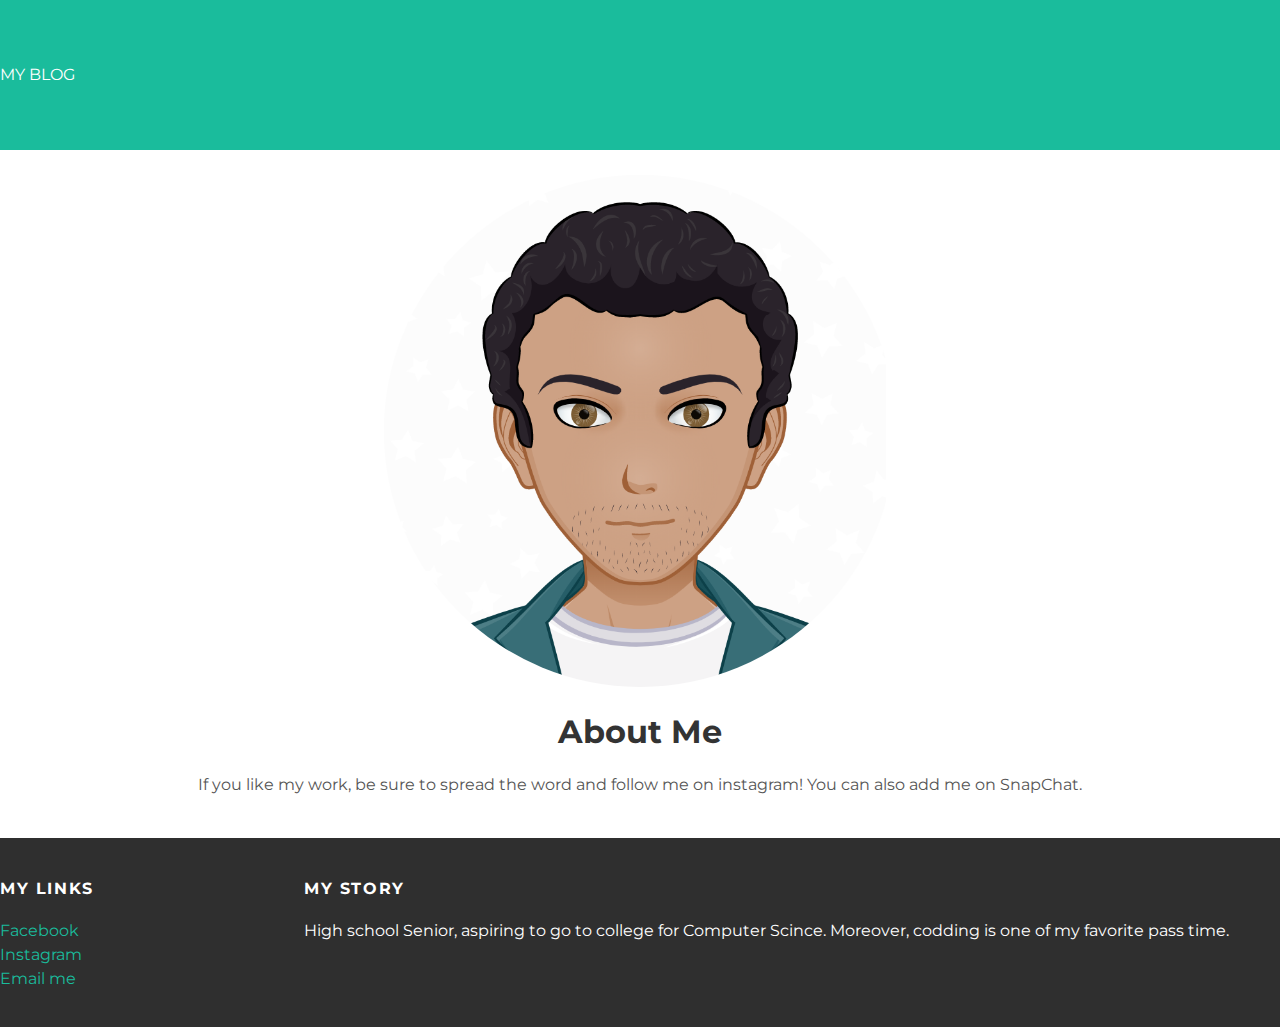
==== about.html @ eed63664 "Add files via upload" ====
<!DOCTYPE html>
<html>
<head>
  <title> My Blog</title>
    <link rel="stylesheet" type="text/css" href="styles.css">
</head>

<body>
  <div id="header">
    <div class="container">
      <a href="index.html">My Blog</a>
      <ul>
      </li>
      </ul>
    </div>
  </div>

  <div id="content">
    <div class="container">
      <div class="about">
        <div class="about-author">
          <img id="author-picture" src="guess.png">
        </div>
        <h1 class="about-title"> About Me</h1>
        <div class="about-content">
          <p> If you like my work, be sure to spread the word and follow me on instagram! You can also add me on SnapChat. </p>
        </div> <!-- about-content -->
      </div> <!-- about -->
    </div> <!-- container -->
  </div> <!-- content -->

  <div id="footer">
    <div class="container">
      <div class="column">
        <h4>My Links</h4>
        <p>
          <a href="https://www.facebook.com/dario.arias.378">Facebook</a>
          <br>
          <a href="https://www.instagram.com/_soundbeast_/">Instagram</a>
          <br>
          <a href="mailto: darioarias12@gmail.com"> Email me</a>
        </p>
      </div>
      <div class="column">
        <h4>My Story</h4>
        <p> High school Senior, aspiring to go to college for Computer Scince. Moreover, codding is one of my favorite pass time.</p>
      </div>
    </div>
  </div>
</body>
</html>
---- styles.css ----
@import url(http://fonts.googleapis.com/css?family=Montserrat:400,700);
body {
  color: #555;
  margin:0;
  font-family: 'Montserrat', sans-serif;
}
#header {
  background-color:#1abc9c;
  height: 150px;
  line-height: 150px;
}
#header a {
  color: white;
  text-decoration: none;
  text-transform: uppercase;
}
#header a:hover {
  color: #222;
}
#header-title {
  display: block;
  float: left;
  font-size: 20px;
  font-weight: bold;
}
#header-nav {
  display: block;
  float: right;
  margin-top: 0;
}
#header-nav li {
  display: inline;
  padding-left: 20px;
}
.container {
  max-width: 1300px;
  margin: 0 auto;
}
#footer {
  background-color: #2f2f2f;
  padding: 20px 0;
}
.column {
  min-width: 300px;
  display: inline-block;
  vertical-align: top;
}
#footer h4 {
  color: white;
  text-transform: uppercase;
  letter-spacing: 0.1em;
}
#footer p {
  color: white;
}
a {
  color: #1abc9c;
  text-decoration: none;
}
a:hover {
  color:#F6A623;
}
.post, .about {
  max-with:800px;
  margin: 0 auto;
  padding: 25px 0;
}
#author-picture{
  height:40%;
  width: 40%;
}
.post-author img {
  width: 55px;
  height: 55px;
  vertical-align: middle;
}
.post-author span {
  margin-left: 16px;
}
.post-date {
  color: #D2D2D2;
  font-size: 14px;
  font-weight: bold;
  text-transform: uppercase;
  letter-spacing: 0.1em;
}
h1, h2, h3, h4 {
  color:#333;
}
p {
  line-height: 1.5;
}
.about{
  text-align:center;
}
.post-author img, .about-author img{
  border-radius:50%;
}
.post-container:nth-child(even) {
  background-color: #f2f2f2;
  border-radius:5%;
}
.words{
  margin-left:10%;
}
.foot{
padding-left:3%;
margin: 20px;
}
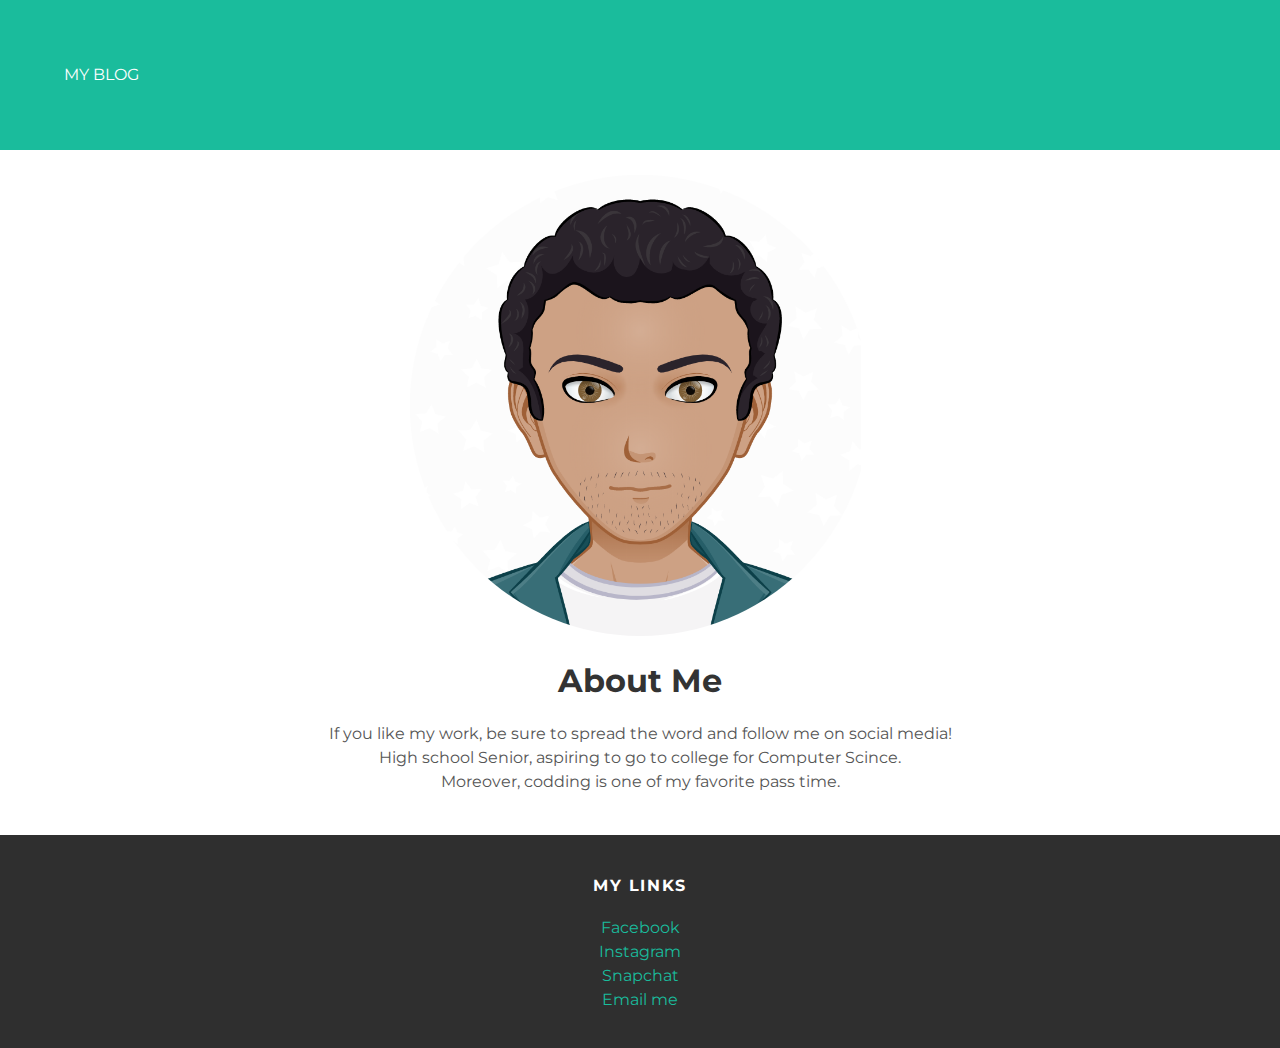
==== commit 1b105293: "Add files via upload" ====
--- a/about.html
+++ b/about.html
@@ -1,7 +1,7 @@
 <!DOCTYPE html>
 <html>
 <head>
-  <title> My Blog</title>
+  <title>Dario's Blog</title>
     <link rel="stylesheet" type="text/css" href="styles.css">
 </head>
 
@@ -23,7 +23,7 @@
         </div>
         <h1 class="about-title"> About Me</h1>
         <div class="about-content">
-          <p> If you like my work, be sure to spread the word and follow me on instagram! You can also add me on SnapChat. </p>
+          <p> If you like my work, be sure to spread the word and follow me on social media!<br> High school Senior, aspiring to go to college for Computer Scince. <br>Moreover, codding is one of my favorite pass time. </p>
         </div> <!-- about-content -->
       </div> <!-- about -->
     </div> <!-- container -->
@@ -31,19 +31,16 @@
 
   <div id="footer">
     <div class="container">
-      <div class="column">
+      <div class="acolumn">
         <h4>My Links</h4>
         <p>
           <a href="https://www.facebook.com/dario.arias.378">Facebook</a>
           <br>
-          <a href="https://www.instagram.com/_soundbeast_/">Instagram</a>
+          <a href="https://www.instagram.com/_soundbeast_/">Instagram</a><br>
+          <a href="">Snapchat</a>
           <br>
-          <a href="mailto: darioarias12@gmail.com"> Email me</a>
+          <a href="mailto: darioarias12@gmail.com">Email me</a>
         </p>
-      </div>
-      <div class="column">
-        <h4>My Story</h4>
-        <p> High school Senior, aspiring to go to college for Computer Scince. Moreover, codding is one of my favorite pass time.</p>
       </div>
     </div>
   </div>
--- a/styles.css
+++ b/styles.css
@@ -33,8 +33,10 @@
   padding-left: 20px;
 }
 .container {
-  max-width: 1300px;
+  max-width: 90%;
   margin: 0 auto;
+  position: relative;
+
 }
 #footer {
   background-color: #2f2f2f;
@@ -96,10 +98,7 @@
 .post-author img, .about-author img{
   border-radius:50%;
 }
-.post-container:nth-child(even) {
-  background-color: #f2f2f2;
-  border-radius:5%;
-}
+
 .words{
   margin-left:10%;
 }
@@ -107,3 +106,33 @@
 padding-left:3%;
 margin: 20px;
 }
+
+#alis{
+  background-color: #f2f2f2;
+  border-radius:5%;
+}
+.album{
+  width: 320px;
+  border-radius: 10%;
+  box-shadow: 10px 14px 18px 0 rgba(0, 0, 0, 0.2), 0 6px 20px 0 rgba(0, 0, 0, 0.19);
+  margin-right:1.0%;
+}
+.audio{
+  padding-left:4%;
+
+}
+.songinfo{
+padding-left:1%;
+
+}
+.acolumn {
+  min-width: 300px;
+  text-align:center;
+
+}
+.words{
+  margin-right: 20%;
+}
+#description{
+  padding-top: 1%;
+}
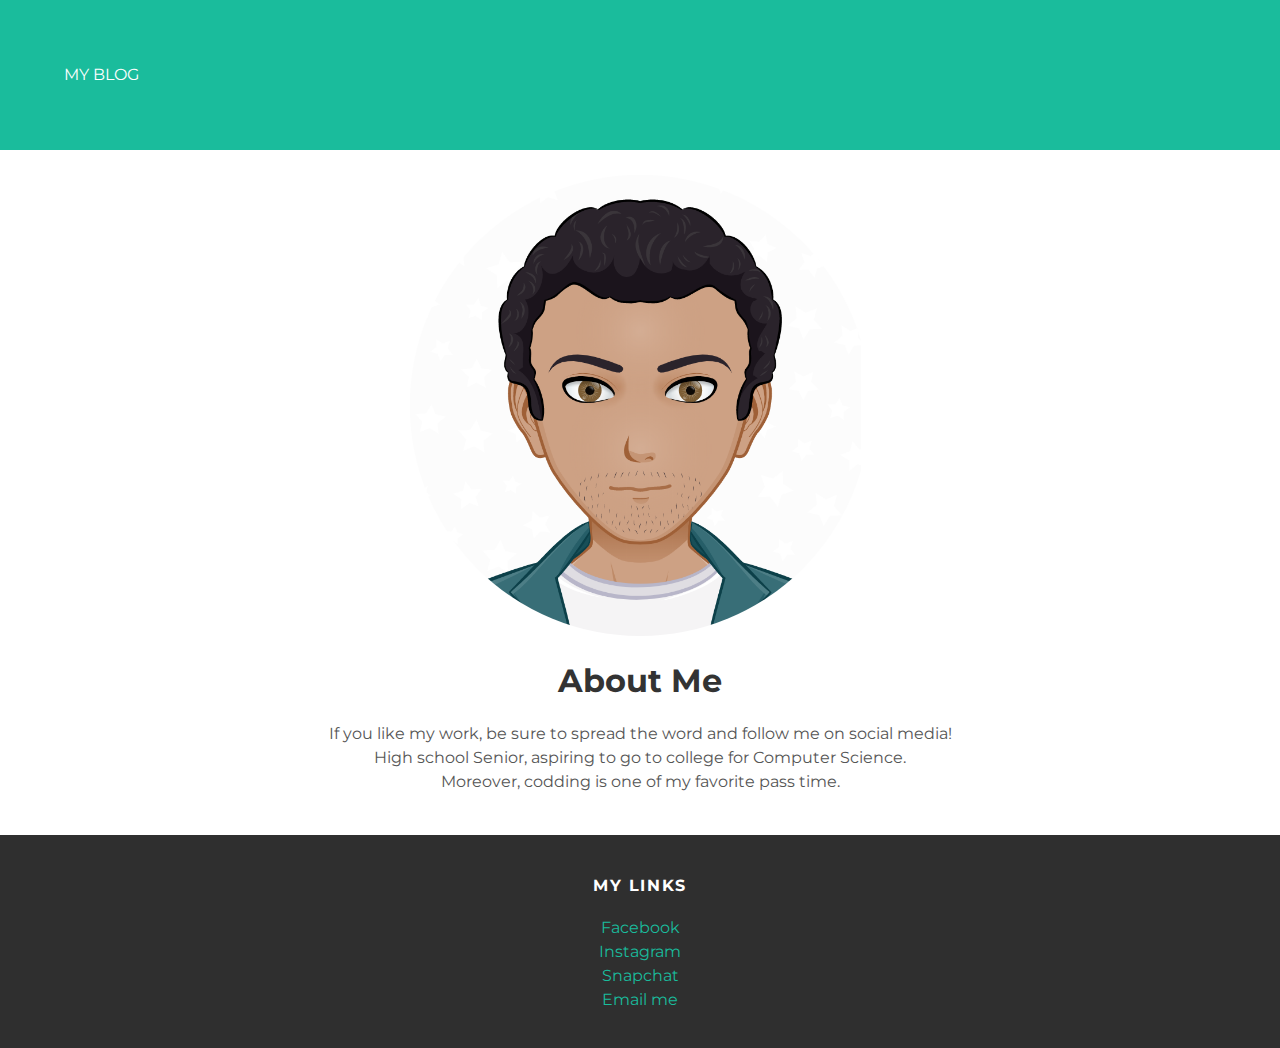
==== commit e6d597fc: "Update about.html" ====
--- a/about.html
+++ b/about.html
@@ -23,7 +23,7 @@
         </div>
         <h1 class="about-title"> About Me</h1>
         <div class="about-content">
-          <p> If you like my work, be sure to spread the word and follow me on social media!<br> High school Senior, aspiring to go to college for Computer Scince. <br>Moreover, codding is one of my favorite pass time. </p>
+          <p> If you like my work, be sure to spread the word and follow me on social media!<br> High school Senior, aspiring to go to college for Computer Science. <br>Moreover, codding is one of my favorite pass time. </p>
         </div> <!-- about-content -->
       </div> <!-- about -->
     </div> <!-- container -->
